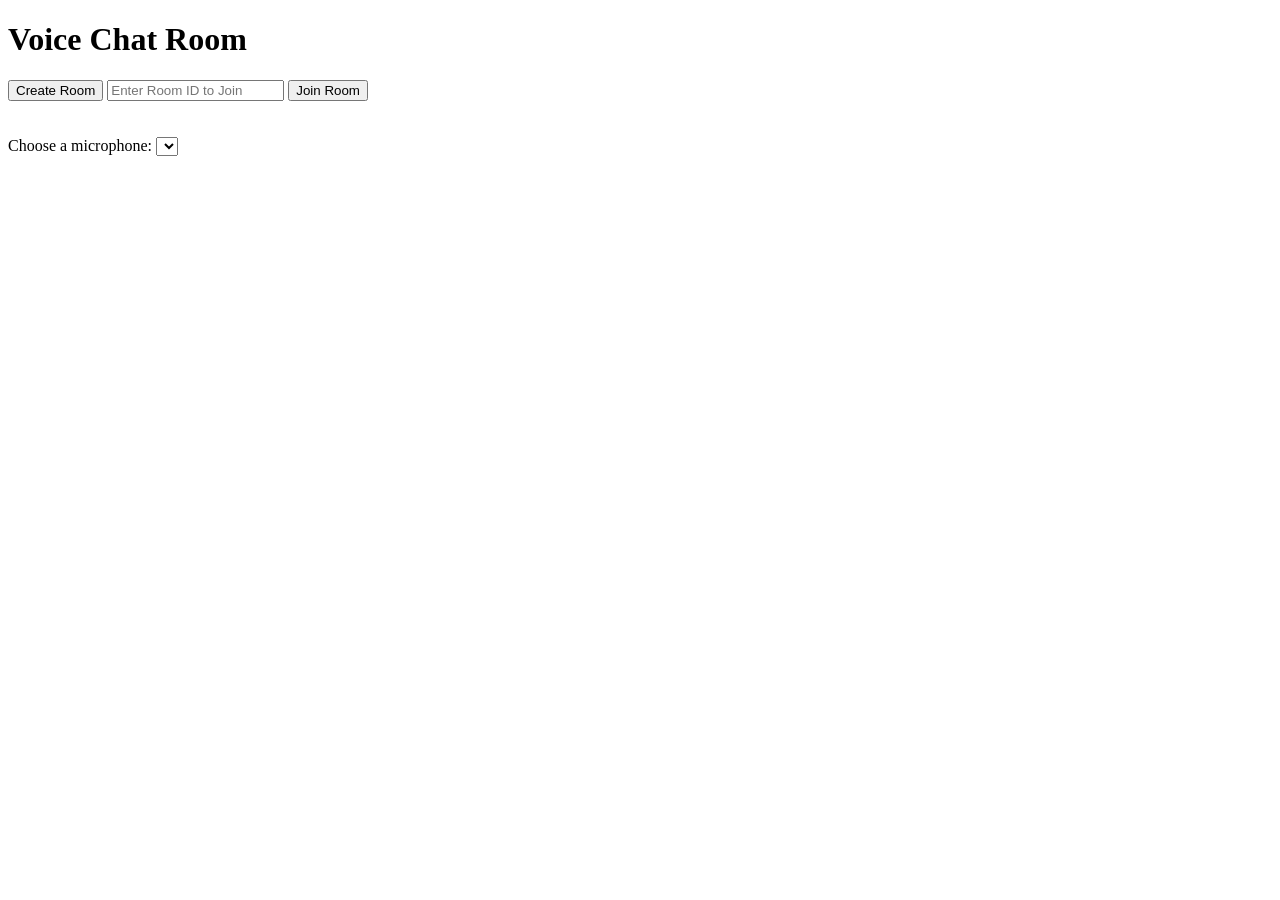
==== static_websocket/index.html @ 74cde9b9 "initial commit" ====
<!DOCTYPE html>
<html lang="en">
<head>
    <meta charset="UTF-8">
    <meta name="viewport" content="width=device-width, initial-scale=1.0">
    <title>Voice Chat Room</title>
</head>
<body>
    <h1>Voice Chat Room</h1>
    <button id="createRoom">Create Room</button>
    <input type="text" id="roomId" placeholder="Enter Room ID to Join">
    <button id="joinRoom">Join Room</button>
    <div id="status"></div>

    <label for="microphoneList">Choose a microphone:</label>
    <select id="microphoneList"></select>
    <canvas id="audioMeter" width="300" height="50"></canvas>

    <script src="/static_websocket/client.js"></script>
</body>
</html>
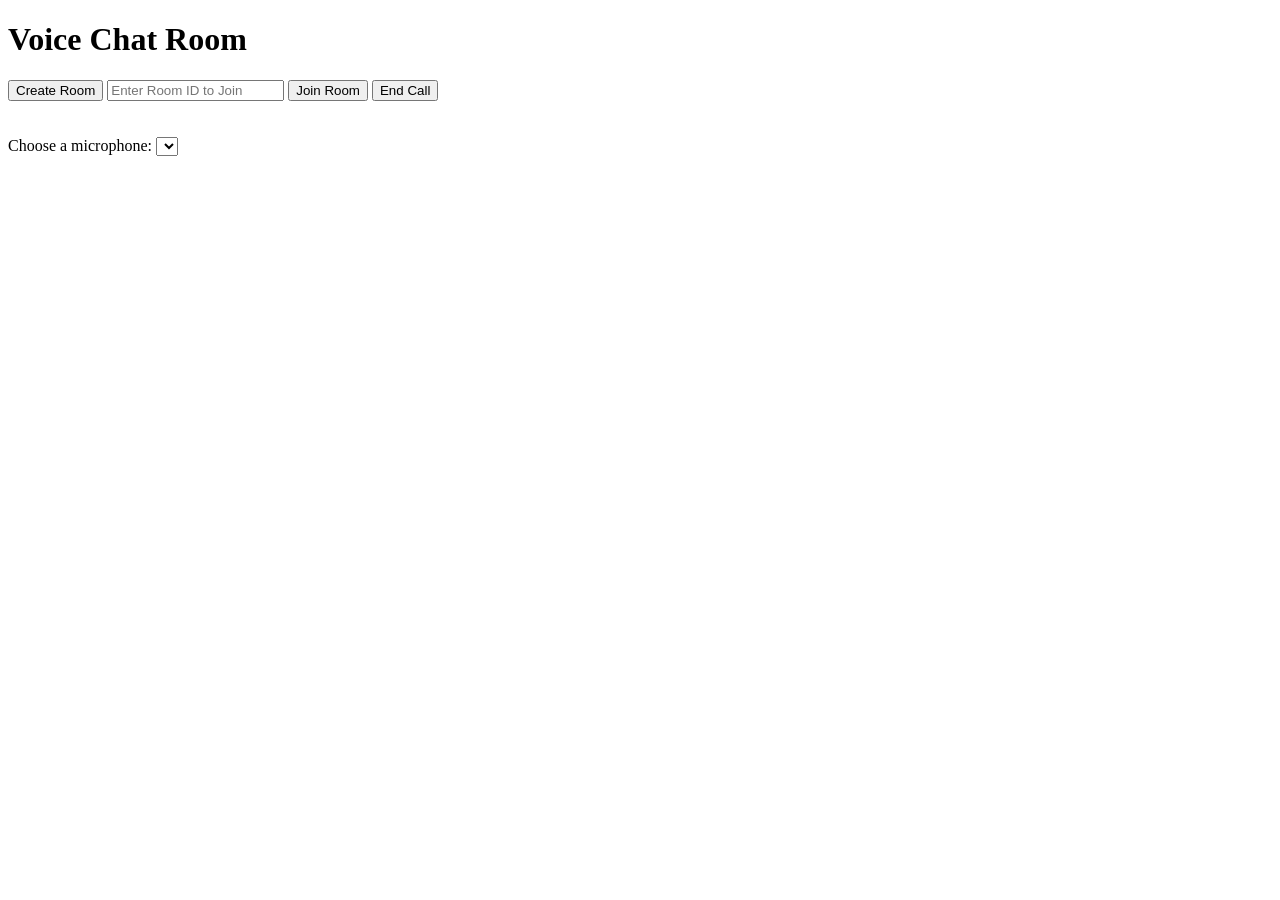
==== commit dcfc3082: "added functionality for ending existing voice chat" ====
--- a/static_websocket/index.html
+++ b/static_websocket/index.html
@@ -10,6 +10,7 @@
     <button id="createRoom">Create Room</button>
     <input type="text" id="roomId" placeholder="Enter Room ID to Join">
     <button id="joinRoom">Join Room</button>
+    <button id="endCall">End Call</button>
     <div id="status"></div>
 
     <label for="microphoneList">Choose a microphone:</label>
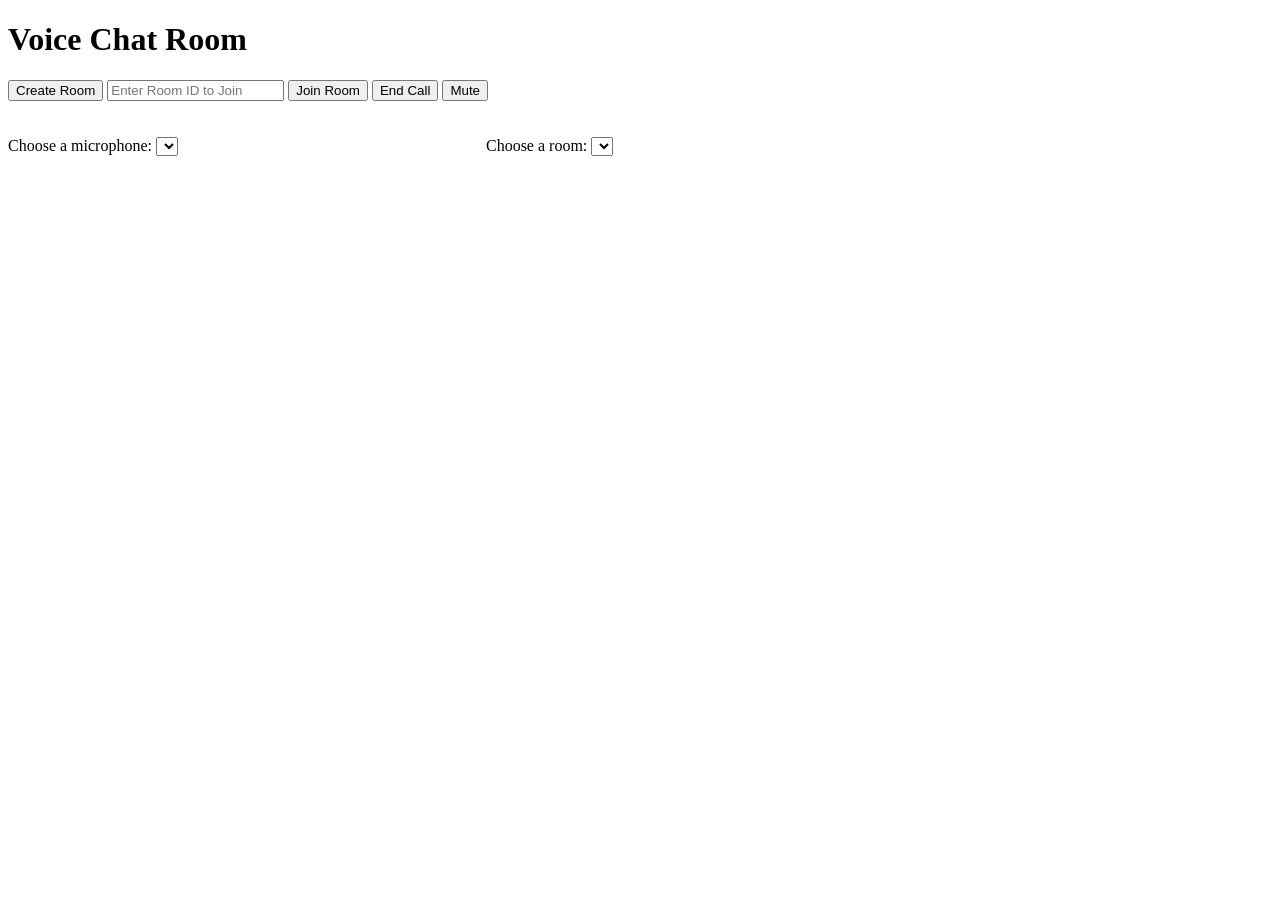
==== commit 1fb21e21: "added dockerfile, mute/unmute" ====
--- a/static_websocket/index.html
+++ b/static_websocket/index.html
@@ -11,11 +11,14 @@
     <input type="text" id="roomId" placeholder="Enter Room ID to Join">
     <button id="joinRoom">Join Room</button>
     <button id="endCall">End Call</button>
+    <button id="muteUnmute">Mute</button>
     <div id="status"></div>
 
     <label for="microphoneList">Choose a microphone:</label>
     <select id="microphoneList"></select>
     <canvas id="audioMeter" width="300" height="50"></canvas>
+    <label for="roomList">Choose a room:</label>
+    <select id="roomList"></select>
 
     <script src="/static_websocket/client.js"></script>
 </body>
